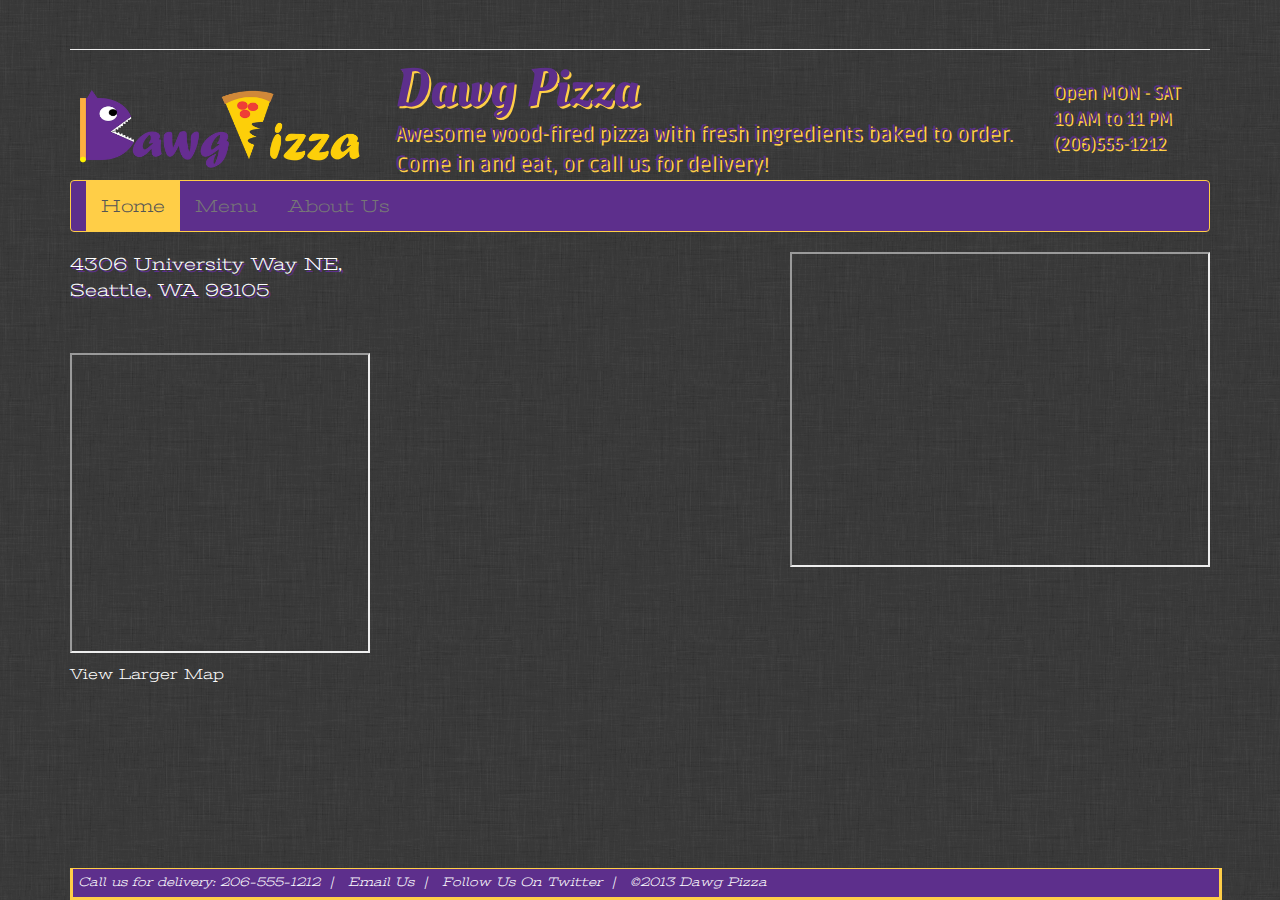
==== index.html @ 9ad29122 "getting ready to style the site" ====
<!doctype html>
<html>
	<head>
		<meta charset="UTF-8">
		<meta name="description" content="Dawg Pizza">
		<meta name="author" content="ttulga">
		<meta name="viewport" content="width=device-width, intial-scale=1.0"> 
		<title>Dawg Pizza</title>
		<link rel="shortcut icon" href="img/logo.png">

		<!-- hot link to Bootstrap stylesheet -->
		<link rel="stylesheet" href="https://netdna.bootstrapcdn.com/bootstrap/3.0.0/css/bootstrap.min.css">

		<link rel="stylesheet" href="css/styles.css">
	</head>
	<body>
		<div class="container">
			<header>
				<div class="page-header">
					<a href="index.html"><img class="logo" src="img/logo.png" alt="logo"></a>

					<div class="description">
						<h1 tabindex="5">Dawg Pizza</h1>
						<p>Awesome wood-fired pizza with fresh ingredients baked to order.</p> 
						<p>Come in and eat, or call us for delivery!</p>
					</div>	

					<div class="hours" tabindex="6">
						<p>Open MON - SAT</p> 
						<p>10 AM to 11 PM</p> 
						<p>(206)555-1212</p>
					</div>
				</div>

				<nav class="navbar navbar-default" role="navigation">
	                <div class="navbar-header">
	                    <button type="button" class="navbar-toggle" data-toggle="collapse" data-target=".dawgpizza-navbar-menu">
	                        <span class="sr-only">Toggle Navigation</span>
	                        <span class="icon-bar"></span>
	                        <span class="icon-bar"></span>
	                        <span class="icon-bar"></span>
	                    </button>
	                </div>

	                <div class="collapse navbar-collapse dawgpizza-navbar-menu">
	                    <ul class="nav navbar-nav">
	                        <li class="active"><a href="index.html">Home</a></li>
	                        <li><a href="menu.html">Menu</a></li>
	                        <li><a href="about.html">About Us</a></li>          
	                    </ul>
	                </div>
	            </nav>
	        </header>

            <div class="video">
				<iframe width="420" height="315" src="//www.youtube.com/embed/HWL__9yDu8I" allowfullscreen></iframe>
			</div>

			<address> 
				<p>4306 University Way NE,</p> 
				<p> Seattle, WA 98105</p>
			</address>

			<div class="map">
				<iframe width="300" height="300" src="https://maps.google.com/maps?f=q&amp;source=s_q&amp;hl=en&amp;geocode=&amp;q=4306+University+Way+NE,+Seattle,+WA+98105&amp;aq=&amp;sll=47.670993,-122.344752&amp;sspn=0.579358,0.621414&amp;ie=UTF8&amp;hq=&amp;hnear=4306+University+Way+NE,+Seattle,+Washington+98105&amp;t=m&amp;ll=47.660011,-122.312851&amp;spn=0.017343,0.025749&amp;z=14&amp;iwloc=A&amp;output=embed"></iframe><br /><small><a href="https://maps.google.com/maps?f=q&amp;source=embed&amp;hl=en&amp;geocode=&amp;q=4306+University+Way+NE,+Seattle,+WA+98105&amp;aq=&amp;sll=47.670993,-122.344752&amp;sspn=0.579358,0.621414&amp;ie=UTF8&amp;hq=&amp;hnear=4306+University+Way+NE,+Seattle,+Washington+98105&amp;t=m&amp;ll=47.660011,-122.312851&amp;spn=0.017343,0.025749&amp;z=14&amp;iwloc=A" style="color:#FFF;text-align:left">View Larger Map</a></small>
			</div>

			<!-- used wrapper div (credit to Staffan) to keep footer box fixed to max width of rest of container -->
			<div class="wrapper">
				<div class="footer">
					<!-- &nbsp allows the spacing to stay -->
					<p>Call us for delivery: 206-555-1212&nbsp;  |   </p>
					<p><a class="hyperlink" href="mailto:dawgpizzaseattle@gmail.com">Email Us&nbsp;  |   </a></p>
					<p><a class="hyperlink" href="twitter.com/DawgPizzaSea">Follow Us On Twitter&nbsp;   |   </a></p>
					<p>&copy;2013 Dawg Pizza</p>
				</div>
			</div>
		</div>

		<!-- hot links to Bootstrap JavaScript and jQuery (required by Bootstrap) -->
        <script src="https://ajax.googleapis.com/ajax/libs/jquery/1.10.2/jquery.min.js"></script>
        <script src="https://netdna.bootstrapcdn.com/bootstrap/3.0.0/js/bootstrap.min.js"></script>
	</body>
</html>
---- css/styles.css ----
@import url(http://fonts.googleapis.com/css?family=Stint+Ultra+Expanded);
@import url(http://fonts.googleapis.com/css?family=Oleo+Script:400,700);
@import url(http://fonts.googleapis.com/css?family=Ruda:400,900);

/* ---------JavaScript--------- */
.template-pizza {
    display: none;
}

/* ---------header--------- */
body {
	background-image: url(../img/demo.png);
	background-attachment: fixed;
	font-family: 'Stint Ultra Expanded', sans-serif;
	font-size: 18px;
}

.navbar {
	background-color: #5D2F8C;
	clear: both;
	border-color: #FFCE47!important;
}

.active a {
	background-color: #FFCE47 !important;
} 

.page-header img {
	float: left;
	width: 300px;
	height: 100px;
	margin-top: 40px;

	display: inline-block;
	padding: 10px;
	-webkit-transition: all 0.2s ease;
	-moz-transition: all 0.2s ease;
	-o-transition: all 0.2s ease;
	-ms-transition: all 0.2s ease;
	transition: all 0.2 ease;

}

:focus {
	color: #EF3737;
}
.page-header {
	font-family: 'Ruda', sans-serif;
	color: #5D2F8C;
	text-shadow: 2px 2px #FFCE47;
}

.hours {
	float: right;
	margin-top: 40px;
	margin-right: 30px;
}

.description {
	float: left;
	margin-top: 20px;
	margin-left: 25px;
}

.description h1 {
	font-family: 'Oleo Script', sans-serif;
	font-size: 300%;
	margin-bottom: 0px;
	margin-top: 0px;
}

h2, h3 {
	font-family: 'Stint Ultra Expanded', sans-serif;
}

.description p {
	font-size: 115%;
}
/* animation */
.page-header img:hover {
	box-shadow: 2px, 2px, 6px #555;
	-webkit-transform: scale(1.2);
	-moz-transform: scale(1.2);
	-o-transform: scale(1.2);
	-ms-transform: scale(1.2);
	transform: scale(1.2);
}


/* ---------Home--------- */
address p,
.row,
.about-content,
.footer p,
.hyperlink:hover {
	color: #FFF;
}

.video {
	float: right;
}

.map {
	margin-bottom: 100px;
}

/* deleted margin bottom that came from bootstrap */
p {
	margin: 0px;
}

.order {
	width: 30%;
	float: right;
	margin-left: 10px;
	margin-bottom: 10px;
}

.row,
.about-content,
address {
	margin-bottom: 50px;
	text-shadow: 2px 2px #5D2F8C;
}

/* ---------Footer--------- */
.wrapper {
	width: 90%;
	max-width: 1170px;
	margin-left: auto;
	margin-right: auto;
	position: fixed;
	bottom: 0px;
}

.footer {
	clear: both;
	border-style:solid;
	border-top:thin double;
	border-color: #FFCE47;
	font-style: italic;
	font-size: 70%;
	background-color: #5D2F8C;
	position: relative;
	width: 100%;
}

.footer p {
	display: inline-block;
	padding: 5px;
}

small {
	text-decoration: none;
	color: #FFF;
}

.hyperlink {
	text-decoration: none;
	color: #FFF;
}
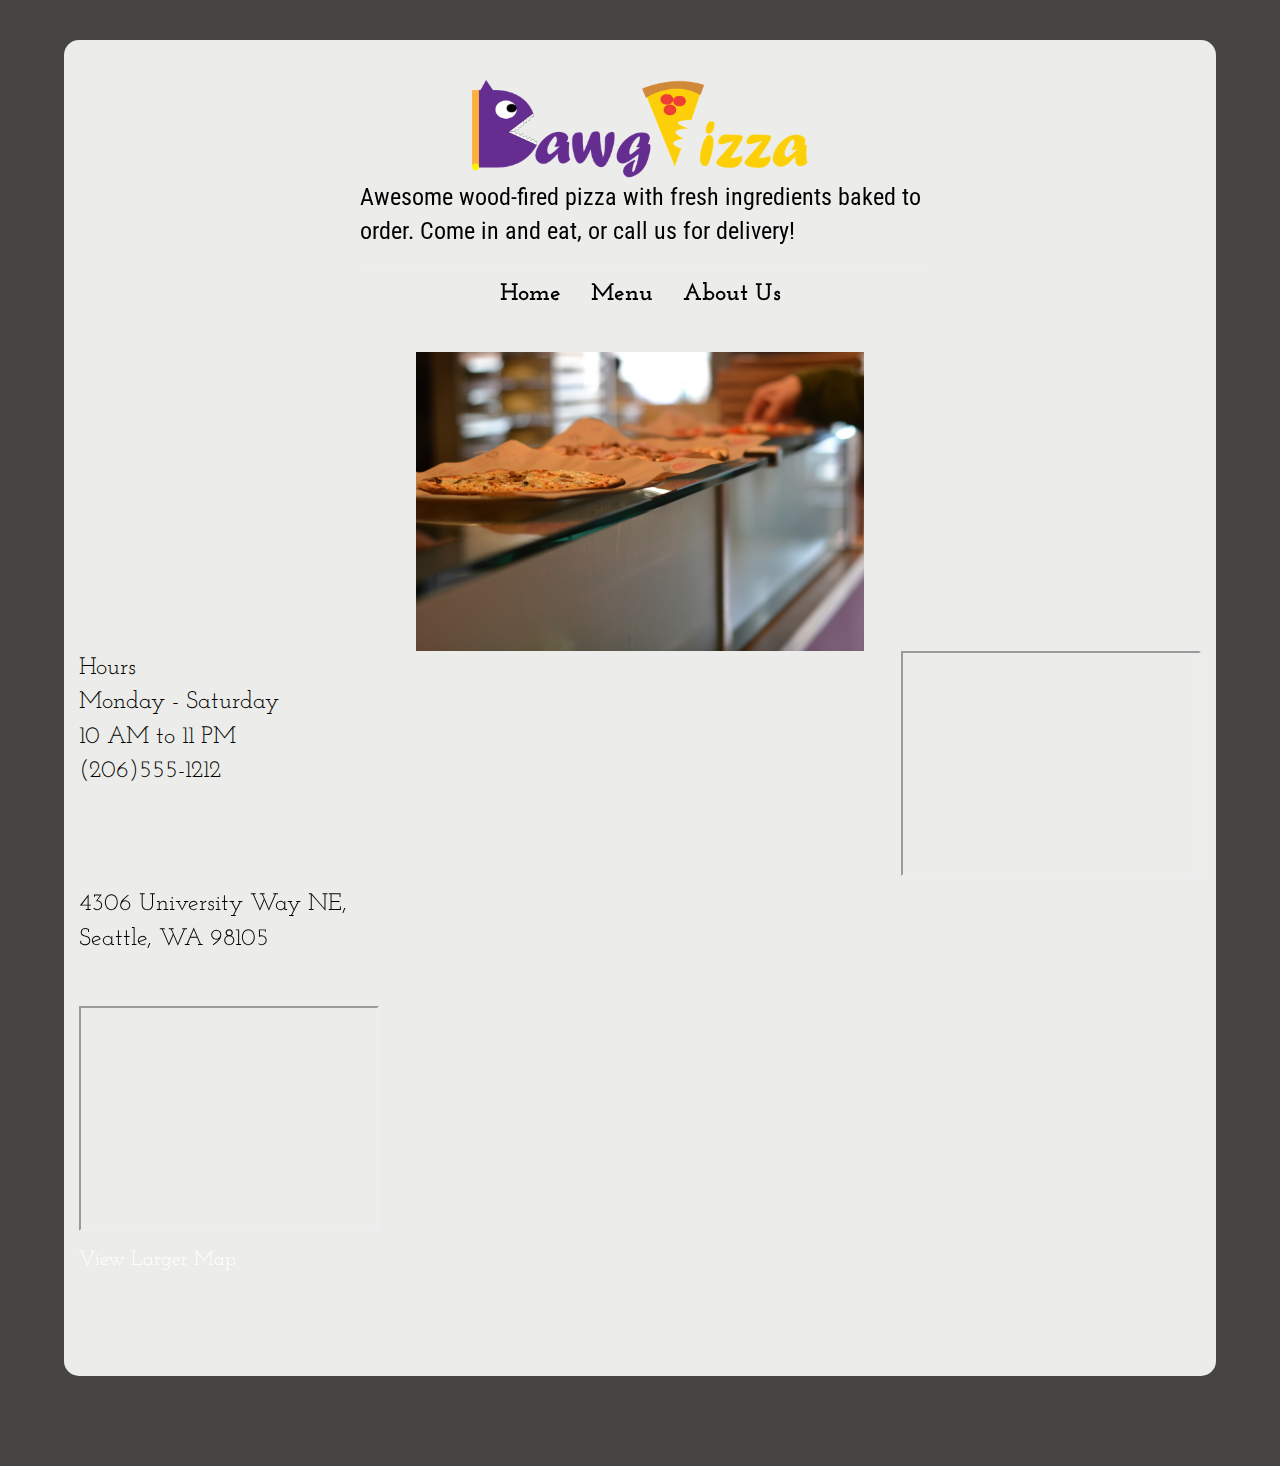
==== commit c32a77c9: "just need to fix homepage" ====
--- a/index.html
+++ b/index.html
@@ -20,16 +20,8 @@
 					<a href="index.html"><img class="logo" src="img/logo.png" alt="logo"></a>
 
 					<div class="description">
-						<h1 tabindex="5">Dawg Pizza</h1>
-						<p>Awesome wood-fired pizza with fresh ingredients baked to order.</p> 
-						<p>Come in and eat, or call us for delivery!</p>
+						<p>Awesome wood-fired pizza with fresh ingredients baked to order. Come in and eat, or call us for delivery!</p> 
 					</div>	
-
-					<div class="hours" tabindex="6">
-						<p>Open MON - SAT</p> 
-						<p>10 AM to 11 PM</p> 
-						<p>(206)555-1212</p>
-					</div>
 				</div>
 
 				<nav class="navbar navbar-default" role="navigation">
@@ -50,15 +42,24 @@
 	                    </ul>
 	                </div>
 	            </nav>
+
+	            <img class="home-picture" src="img/pizza1.jpg" alt="pizza">
 	        </header>
+
+	        <div class="hours" tabindex="6">
+	        	<div>Hours</div>
+				<div>Monday - Saturday</div> 
+				<div>10 AM to 11 PM</div> 
+				<div>(206)555-1212</div>
+			</div>
 
             <div class="video">
 				<iframe width="420" height="315" src="//www.youtube.com/embed/HWL__9yDu8I" allowfullscreen></iframe>
 			</div>
 
 			<address> 
-				<p>4306 University Way NE,</p> 
-				<p> Seattle, WA 98105</p>
+				<div>4306 University Way NE,</div> 
+				<div> Seattle, WA 98105</div>
 			</address>
 
 			<div class="map">
--- a/css/styles.css
+++ b/css/styles.css
@@ -1,127 +1,140 @@
-@import url(http://fonts.googleapis.com/css?family=Stint+Ultra+Expanded);
-@import url(http://fonts.googleapis.com/css?family=Oleo+Script:400,700);
-@import url(http://fonts.googleapis.com/css?family=Ruda:400,900);
+@import url(http://fonts.googleapis.com/css?family=Roboto+Condensed:700);
+@import url(http://fonts.googleapis.com/css?family=Josefin+Slab);
+
 
 /* ---------JavaScript--------- */
 .template-pizza {
     display: none;
 }
 
+/* use more of a solid color due to feeback */
+body {
+	/*background-image: url(../img/background4.png);
+	background-attachment: fixed;*/
+	background-color: #474442;
+	font-family: 'Josefin Slab', serif;
+	font-size: 24px;
+	color: #000 !important;
+}
+
+.container {
+	width: 90%;
+	background-color: #ECEDEA;
+	margin: 0 auto;
+	margin-top: 40px;
+	margin-bottom: 90px;
+	border-radius: 15px;
+}
+
+img {
+	display: block;
+}
+
+:focus {
+	color: red;
+}
+
 /* ---------header--------- */
-body {
-	background-image: url(../img/demo.png);
-	background-attachment: fixed;
-	font-family: 'Stint Ultra Expanded', sans-serif;
-	font-size: 18px;
+header {
+	width: 50%;
+	margin: 0 auto;
+	clear: both;
+}
+
+.page-header {
+	font-family: 'Roboto Condensed', sans-serif;
+	margin-bottom: 0;
+}
+
+.description {
+	margin: 0 auto !important;
 }
 
 .navbar {
-	background-color: #5D2F8C;
+	background-color: transparent;
+	border-color: transparent;
 	clear: both;
-	border-color: #FFCE47!important;
+	text-align: center;
 }
 
 .active a {
-	background-color: #FFCE47 !important;
+	background-color: transparent !important;
 } 
 
-.page-header img {
-	float: left;
-	width: 300px;
-	height: 100px;
-	margin-top: 40px;
-
+ul {
 	display: inline-block;
-	padding: 10px;
-	-webkit-transition: all 0.2s ease;
-	-moz-transition: all 0.2s ease;
-	-o-transition: all 0.2s ease;
-	-ms-transition: all 0.2s ease;
-	transition: all 0.2 ease;
-
+	margin: 0 auto !important;
+	float: none !important;
 }
 
-:focus {
-	color: #EF3737;
+li a {
+	color: #000 !important;
+	font-weight: bold !important;
 }
-.page-header {
-	font-family: 'Ruda', sans-serif;
-	color: #5D2F8C;
-	text-shadow: 2px 2px #FFCE47;
+
+li a:hover {
+	text-decoration: underline !important;
+}
+
+.page-header img {
+	width: 60%;
+	margin-top: 20px;
+	display: block;
+	margin: 0 auto;
+}
+
+/* ---------Home--------- */
+.home-picture {
+	width: 80%;
+	display: block;
+    margin-left: auto;
+    margin-right: auto;
+    clear: both;
 }
 
 .hours {
-	float: right;
-	margin-top: 40px;
-	margin-right: 30px;
-}
-
-.description {
 	float: left;
-	margin-top: 20px;
-	margin-left: 25px;
-}
-
-.description h1 {
-	font-family: 'Oleo Script', sans-serif;
-	font-size: 300%;
-	margin-bottom: 0px;
-	margin-top: 0px;
-}
-
-h2, h3 {
-	font-family: 'Stint Ultra Expanded', sans-serif;
-}
-
-.description p {
-	font-size: 115%;
-}
-/* animation */
-.page-header img:hover {
-	box-shadow: 2px, 2px, 6px #555;
-	-webkit-transform: scale(1.2);
-	-moz-transform: scale(1.2);
-	-o-transform: scale(1.2);
-	-ms-transform: scale(1.2);
-	transform: scale(1.2);
-}
-
-
-/* ---------Home--------- */
-address p,
-.row,
-.about-content,
-.footer p,
-.hyperlink:hover {
-	color: #FFF;
 }
 
 .video {
 	float: right;
 }
 
+iframe {
+	width: 300px;
+	height: 225px;	
+}
+
 .map {
 	margin-bottom: 100px;
+	clear: both;
 }
 
-/* deleted margin bottom that came from bootstrap */
-p {
-	margin: 0px;
-}
-
+/* ---------About--------- */
 .order {
 	width: 30%;
 	float: right;
-	margin-left: 10px;
-	margin-bottom: 10px;
+	padding: 10px;
+	clear: both;
 }
 
-.row,
-.about-content,
+/* float none to align pictures next to colomns */
+.col-md-8 {
+	float: none;
+}
+
 address {
 	margin-bottom: 50px;
-	text-shadow: 2px 2px #5D2F8C;
+	clear: both;
+	float: left;
 }
+
+/* overriding bootstrap font for h1,h2... */
+h1, h2 {
+	font-family: 'Roboto Condensed', sans-serif;
+}
+
+/* ---------Menu--------- */
 
 /* ---------Footer--------- */
 .wrapper {
@@ -135,14 +148,11 @@
 
 .footer {
 	clear: both;
-	border-style:solid;
-	border-top:thin double;
-	border-color: #FFCE47;
 	font-style: italic;
 	font-size: 70%;
-	background-color: #5D2F8C;
 	position: relative;
 	width: 100%;
+	color: #ECEDEA;
 }
 
 .footer p {
@@ -150,12 +160,17 @@
 	padding: 5px;
 }
 
-small {
+small a {
 	text-decoration: none;
-	color: #FFF;
+	color: #000;
 }
 
 .hyperlink {
 	text-decoration: none;
-	color: #FFF;
+	color: #ECEDEA;
 }
+
+.hyperlink:hover {
+	color: blue;
+	text-decoration: none;
+}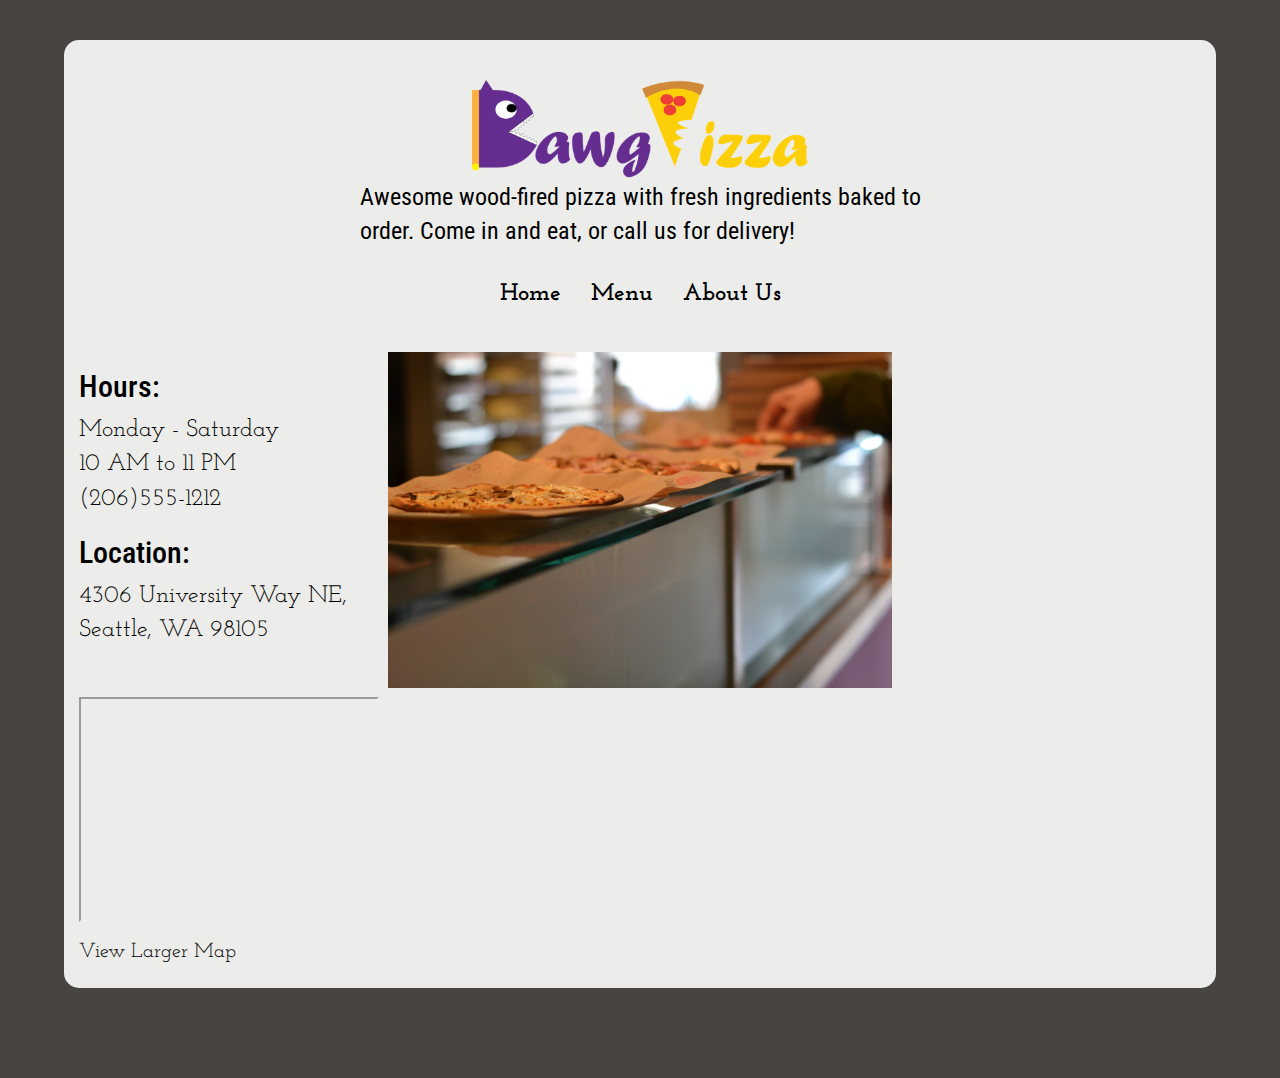
==== commit ded42edb: "done" ====
--- a/index.html
+++ b/index.html
@@ -7,18 +7,15 @@
 		<meta name="viewport" content="width=device-width, intial-scale=1.0"> 
 		<title>Dawg Pizza</title>
 		<link rel="shortcut icon" href="img/logo.png">
-
 		<!-- hot link to Bootstrap stylesheet -->
 		<link rel="stylesheet" href="https://netdna.bootstrapcdn.com/bootstrap/3.0.0/css/bootstrap.min.css">
-
 		<link rel="stylesheet" href="css/styles.css">
 	</head>
 	<body>
 		<div class="container">
 			<header>
 				<div class="page-header">
-					<a href="index.html"><img class="logo" src="img/logo.png" alt="logo"></a>
-
+					<a href="index.html" tabindex="1"><img class="logo" src="img/logo.png" alt="logo"></a>
 					<div class="description">
 						<p>Awesome wood-fired pizza with fresh ingredients baked to order. Come in and eat, or call us for delivery!</p> 
 					</div>	
@@ -42,29 +39,32 @@
 	                    </ul>
 	                </div>
 	            </nav>
-
-	            <img class="home-picture" src="img/pizza1.jpg" alt="pizza">
 	        </header>
 
-	        <div class="hours" tabindex="6">
-	        	<div>Hours</div>
-				<div>Monday - Saturday</div> 
-				<div>10 AM to 11 PM</div> 
-				<div>(206)555-1212</div>
-			</div>
+	        <div class="content-wrapper">
+	        	<div class="col right">
+	        		<img class="home-picture" src="img/pizza1.jpg" alt="pizza">
+	        	</div> <!-- right column -->
 
-            <div class="video">
-				<iframe width="420" height="315" src="//www.youtube.com/embed/HWL__9yDu8I" allowfullscreen></iframe>
-			</div>
+	        	<div class="col left">
+	        		<div class="hours" tabindex="2">
+		        		<h2>Hours:</h2>
+						<div>Monday - Saturday</div> 
+						<div>10 AM to 11 PM</div> 
+						<div>(206)555-1212</div>
+					</div>
 
-			<address> 
-				<div>4306 University Way NE,</div> 
-				<div> Seattle, WA 98105</div>
-			</address>
+					<address> 
+						<h2>Location:</h2>
+						<div>4306 University Way NE,</div> 
+						<div> Seattle, WA 98105</div>
+					</address>
 
-			<div class="map">
-				<iframe width="300" height="300" src="https://maps.google.com/maps?f=q&amp;source=s_q&amp;hl=en&amp;geocode=&amp;q=4306+University+Way+NE,+Seattle,+WA+98105&amp;aq=&amp;sll=47.670993,-122.344752&amp;sspn=0.579358,0.621414&amp;ie=UTF8&amp;hq=&amp;hnear=4306+University+Way+NE,+Seattle,+Washington+98105&amp;t=m&amp;ll=47.660011,-122.312851&amp;spn=0.017343,0.025749&amp;z=14&amp;iwloc=A&amp;output=embed"></iframe><br /><small><a href="https://maps.google.com/maps?f=q&amp;source=embed&amp;hl=en&amp;geocode=&amp;q=4306+University+Way+NE,+Seattle,+WA+98105&amp;aq=&amp;sll=47.670993,-122.344752&amp;sspn=0.579358,0.621414&amp;ie=UTF8&amp;hq=&amp;hnear=4306+University+Way+NE,+Seattle,+Washington+98105&amp;t=m&amp;ll=47.660011,-122.312851&amp;spn=0.017343,0.025749&amp;z=14&amp;iwloc=A" style="color:#FFF;text-align:left">View Larger Map</a></small>
-			</div>
+					<div class="map">
+						<iframe width="300" height="300" src="https://maps.google.com/maps?f=q&amp;source=s_q&amp;hl=en&amp;geocode=&amp;q=4306+University+Way+NE,+Seattle,+WA+98105&amp;aq=&amp;sll=47.670993,-122.344752&amp;sspn=0.579358,0.621414&amp;ie=UTF8&amp;hq=&amp;hnear=4306+University+Way+NE,+Seattle,+Washington+98105&amp;t=m&amp;ll=47.660011,-122.312851&amp;spn=0.017343,0.025749&amp;z=14&amp;iwloc=A&amp;output=embed"></iframe><br /><small><a href="https://maps.google.com/maps?f=q&amp;source=embed&amp;hl=en&amp;geocode=&amp;q=4306+University+Way+NE,+Seattle,+WA+98105&amp;aq=&amp;sll=47.670993,-122.344752&amp;sspn=0.579358,0.621414&amp;ie=UTF8&amp;hq=&amp;hnear=4306+University+Way+NE,+Seattle,+Washington+98105&amp;t=m&amp;ll=47.660011,-122.312851&amp;spn=0.017343,0.025749&amp;z=14&amp;iwloc=A" style="color:#FFF;text-align:left">View Larger Map</a></small>
+					</div>
+	        	</div> <!-- left column -->
+			</div> <!-- content -->	
 
 			<!-- used wrapper div (credit to Staffan) to keep footer box fixed to max width of rest of container -->
 			<div class="wrapper">
@@ -76,7 +76,7 @@
 					<p>&copy;2013 Dawg Pizza</p>
 				</div>
 			</div>
-		</div>
+		</div> <!-- container -->
 
 		<!-- hot links to Bootstrap JavaScript and jQuery (required by Bootstrap) -->
         <script src="https://ajax.googleapis.com/ajax/libs/jquery/1.10.2/jquery.min.js"></script>
--- a/css/styles.css
+++ b/css/styles.css
@@ -9,8 +9,6 @@
 
 /* use more of a solid color due to feeback */
 body {
-	/*background-image: url(../img/background4.png);
-	background-attachment: fixed;*/
 	background-color: #474442;
 	font-family: 'Josefin Slab', serif;
 	font-size: 24px;
@@ -46,6 +44,7 @@
 	margin-bottom: 0;
 }
 
+/* used !important to override a lot of bootstraps styles */
 .description {
 	margin: 0 auto !important;
 }
@@ -61,6 +60,7 @@
 	background-color: transparent !important;
 } 
 
+/* float: none to clear bootstrap float, clear: both did not work */
 ul {
 	display: inline-block;
 	margin: 0 auto !important;
@@ -85,19 +85,9 @@
 
 /* ---------Home--------- */
 .home-picture {
-	width: 80%;
-	display: block;
-    margin-left: auto;
-    margin-right: auto;
-    clear: both;
-}
-
-.hours {
-	float: left;
-}
-
-.video {
-	float: right;
+	width: 45%;
+    margin: 0 auto;
+    margin-bottom: 300px;
 }
 
 iframe {
@@ -105,10 +95,11 @@
 	height: 225px;	
 }
 
-.map {
-	margin-bottom: 100px;
-	clear: both;
+.left {
+	position: absolute;
+	top: 350px;
 }
+
 
 /* ---------About--------- */
 .order {
@@ -125,8 +116,6 @@
 
 address {
 	margin-bottom: 50px;
-	clear: both;
-	float: left;
 }
 
 /* overriding bootstrap font for h1,h2... */
@@ -162,7 +151,7 @@
 
 small a {
 	text-decoration: none;
-	color: #000;
+	color: #000 !important;
 }
 
 .hyperlink {
@@ -173,4 +162,10 @@
 .hyperlink:hover {
 	color: blue;
 	text-decoration: none;
+}
+
+@media screen and (max-width: 768px) {
+	.map, .video {
+		display: none;
+	}
 }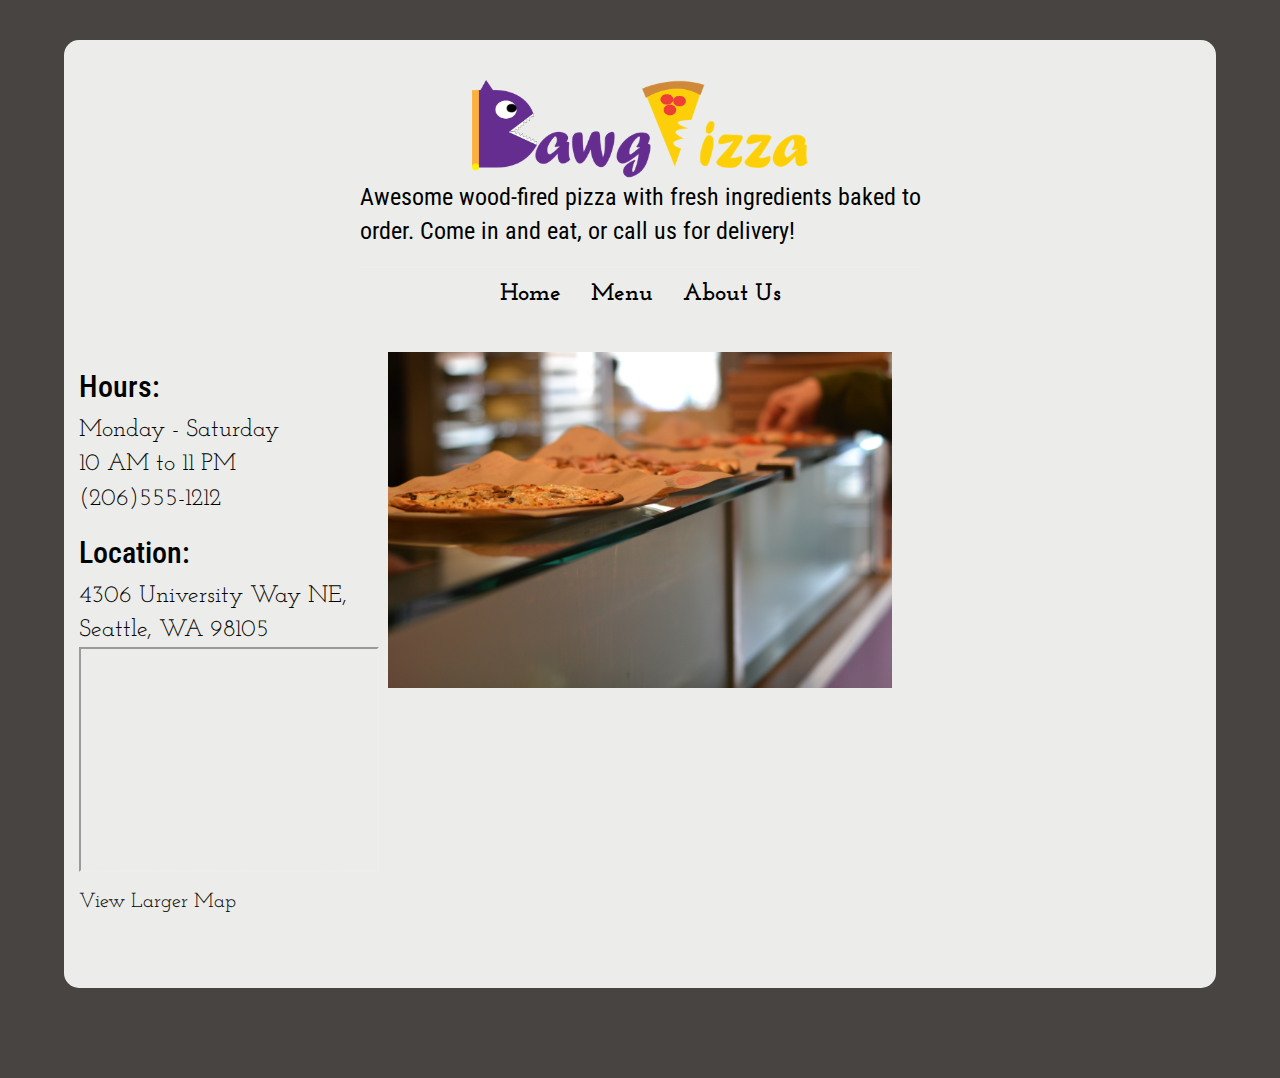
==== commit 1fbc584f: "validated" ====
--- a/index.html
+++ b/index.html
@@ -54,11 +54,13 @@
 						<div>(206)555-1212</div>
 					</div>
 
-					<address> 
+					<!-- originally had div as address, however I needed to use the h2 element which cannot be -->
+					<!-- a descendant of the address element -->
+					<div class="address"> 
 						<h2>Location:</h2>
 						<div>4306 University Way NE,</div> 
 						<div> Seattle, WA 98105</div>
-					</address>
+					</div>
 
 					<div class="map">
 						<iframe width="300" height="300" src="https://maps.google.com/maps?f=q&amp;source=s_q&amp;hl=en&amp;geocode=&amp;q=4306+University+Way+NE,+Seattle,+WA+98105&amp;aq=&amp;sll=47.670993,-122.344752&amp;sspn=0.579358,0.621414&amp;ie=UTF8&amp;hq=&amp;hnear=4306+University+Way+NE,+Seattle,+Washington+98105&amp;t=m&amp;ll=47.660011,-122.312851&amp;spn=0.017343,0.025749&amp;z=14&amp;iwloc=A&amp;output=embed"></iframe><br /><small><a href="https://maps.google.com/maps?f=q&amp;source=embed&amp;hl=en&amp;geocode=&amp;q=4306+University+Way+NE,+Seattle,+WA+98105&amp;aq=&amp;sll=47.670993,-122.344752&amp;sspn=0.579358,0.621414&amp;ie=UTF8&amp;hq=&amp;hnear=4306+University+Way+NE,+Seattle,+Washington+98105&amp;t=m&amp;ll=47.660011,-122.312851&amp;spn=0.017343,0.025749&amp;z=14&amp;iwloc=A" style="color:#FFF;text-align:left">View Larger Map</a></small>
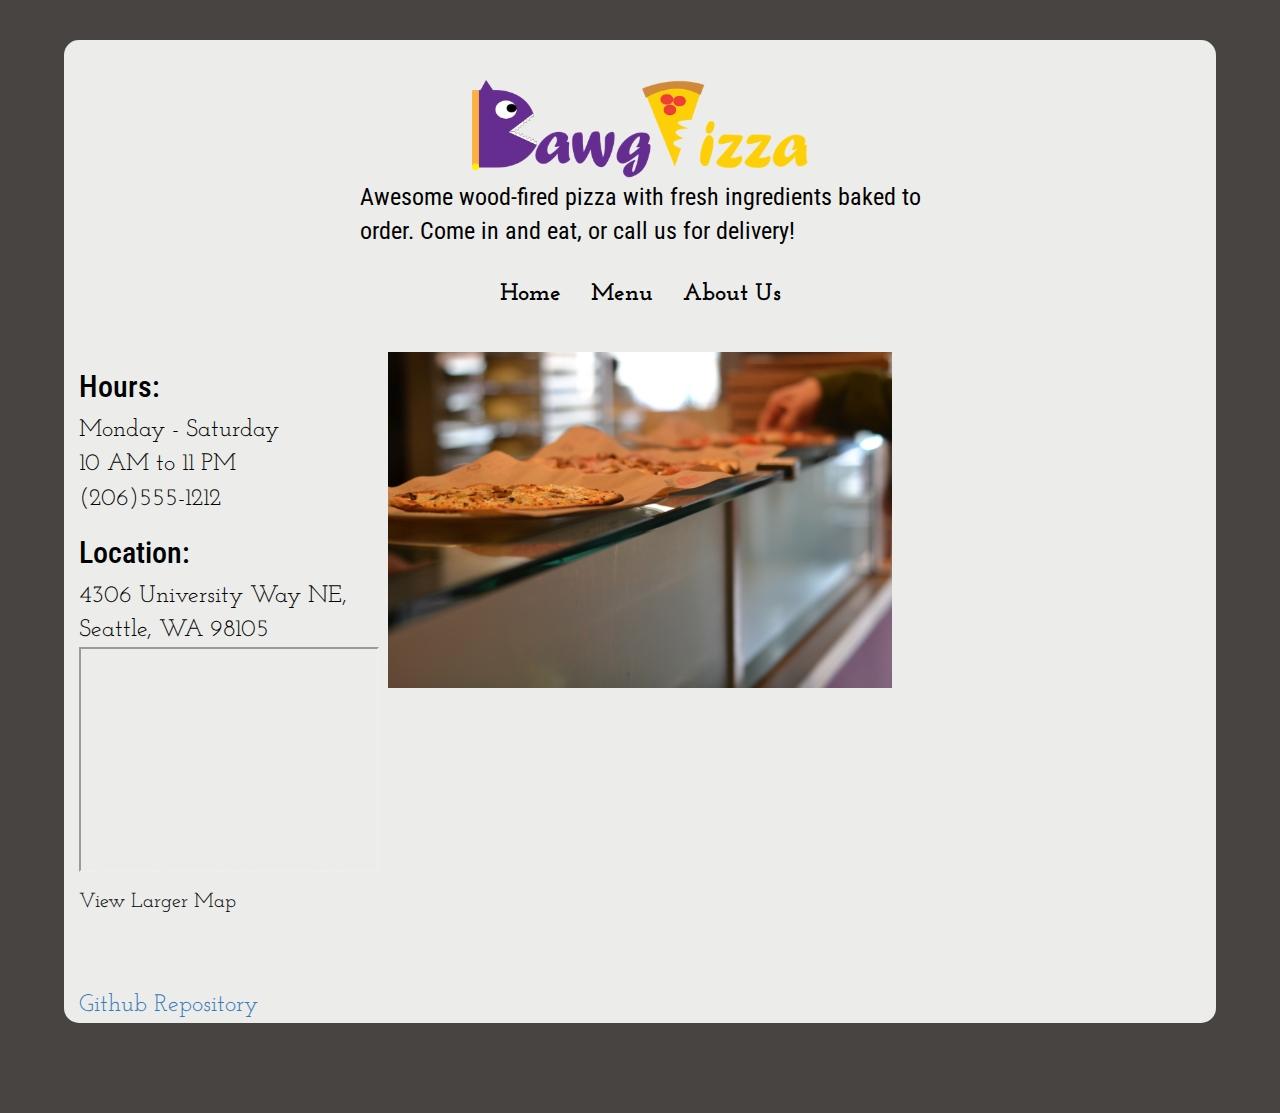
==== commit df2364d4: "linked to repo" ====
--- a/index.html
+++ b/index.html
@@ -78,6 +78,7 @@
 					<p>&copy;2013 Dawg Pizza</p>
 				</div>
 			</div>
+			<a href="https://github.com/ttulga">Github Repository</a>
 		</div> <!-- container -->
 
 		<!-- hot links to Bootstrap JavaScript and jQuery (required by Bootstrap) -->
